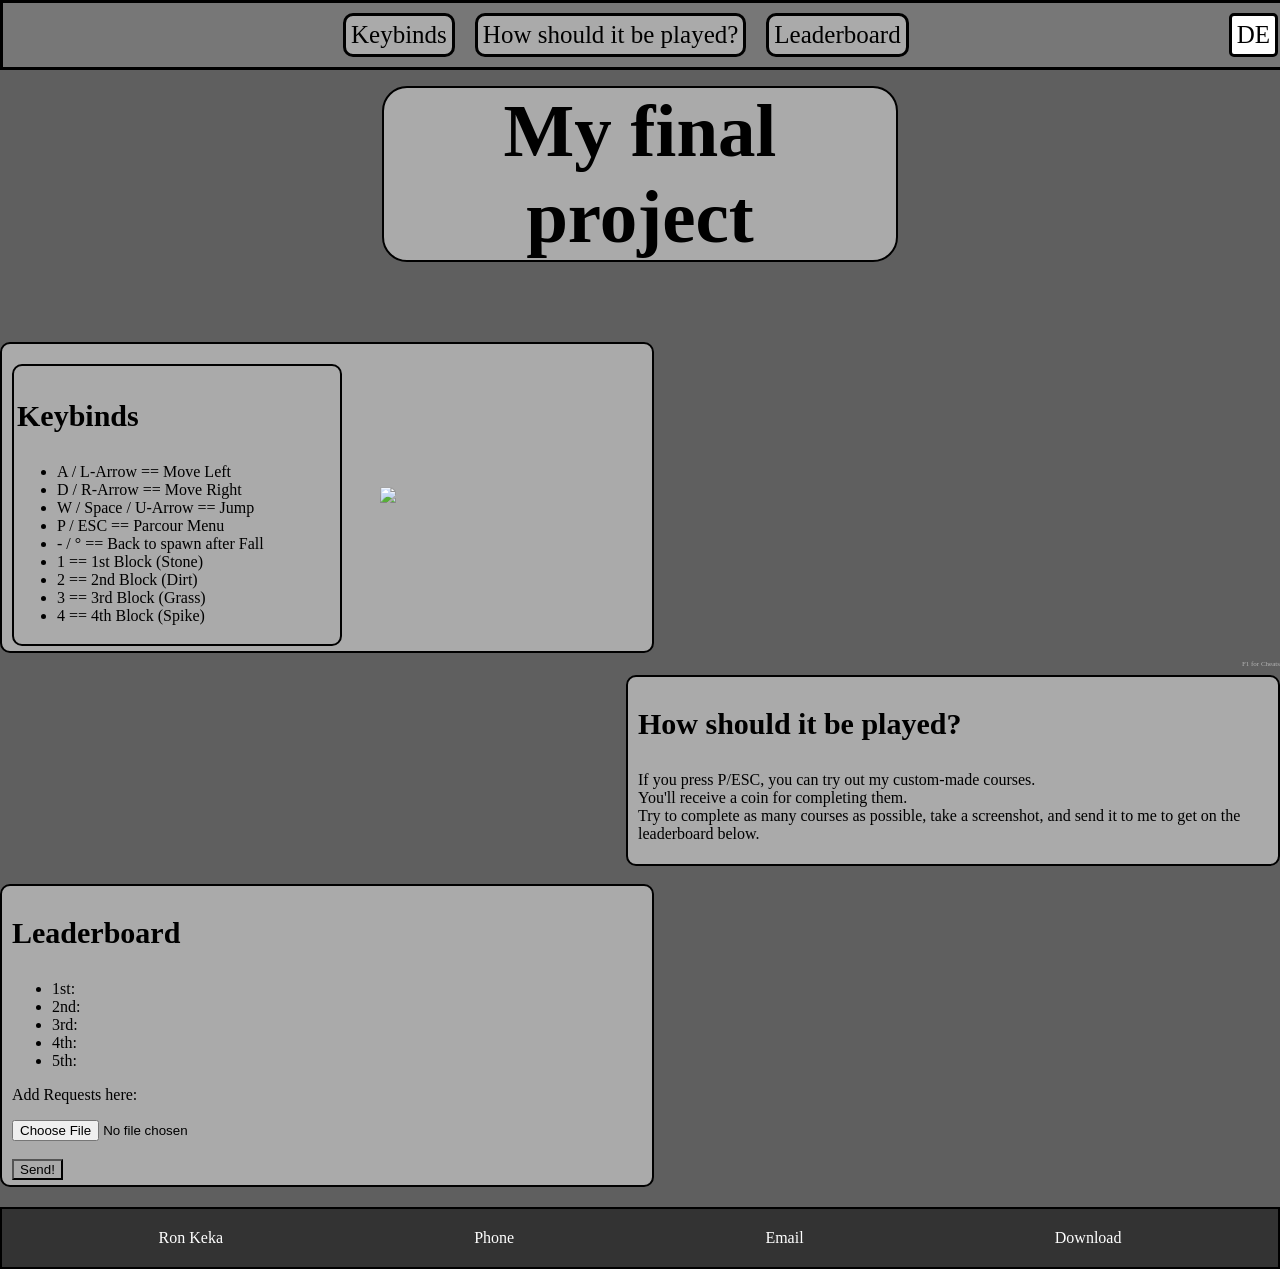
==== index_en.html @ 30149a40 "Add files via upload" ====
<!DOCTYPE html>
<html>
    <head>
        <link rel="stylesheet" href="index.css">
        <title>Final Project</title>
    </head>
    <body>
        <header class="top-bar">

            <div class="nav-center">
                <a href="#Anleitung" class="Links">Keybinds</a>
                <a href="#Wie-gespielt-wird" class="Links">How should it be played?</a>
                <a href="#Leaderboard" class="Links">Leaderboard</a>
            </div>

            <a href="./index.html" class="tolang">DE</a>

        </header>
        <br>
        <br>
        <h1 class="Title">My final project</h1>
        <div class="Anleitung-Rand" id="Anleitung">
            <div class="AnleitungD">            
            <h3 class="Untertitel">Keybinds</h3>
            <ul>
                <li>A / L-Arrow == Move Left</li>
                <li>D / R-Arrow == Move Right</li>
                <li>W / Space / U-Arrow == Jump</li>
                <li>P / ESC == Parcour Menu</li>
                <li>- / ° == Back to spawn after Fall</li>
                <li>1 == 1st Block (Stone)</li>
                <li>2 == 2nd Block (Dirt)</li>
                <li>3 == 3rd Block (Grass)</li>
                <li>4 == 4th Block (Spike)</li>
            </ul>
            </div>
            <img src="./Assets/pic1.png" class="pic1"><img>
        </div>
        <p style="color: rgb(179, 179, 179); text-align: right; font-size: 7px;">F1 for Cheats</p>
        <div class="Wie-gespielt-wird-Rand">
            <h3 class="Untertitel" id="Wie-gespielt-wird">How should it be played?</h3>
            <p>If you press P/ESC, you can try out my custom-made courses. <br> You'll receive a coin for completing them. <br> Try to complete as many courses as possible, take a screenshot, and send it to me to get on the leaderboard below.</p>
        </div>
        <br>
        <div class="Leaderboard-Rand" id="Leaderboard">
            <h3 class="Untertitel">Leaderboard</h3>
            <ul>
                <li>1st: </li>
                <li>2nd: </li>
                <li>3rd: </li>
                <li>4th: </li>
                <li>5th: </li>
            </ul> 
            <p>Add Requests here:</p>
            <input type="file" id="fileInput" accept="image/*"></input>
            <br>
            <br>
            <button type="button" id="sendButton" style="background-color: rgb(170, 170, 170);">Send!</button>
        </div>
        <footer id="footer">
            <a class="l" href="https://ronkeka.github.io">Ron Keka</a>
            <a class="l" href="tel:0784442480">Phone</a>
            <a class="l" href="mailto:keka.ron@hotmail.com">Email</a>
            <a class="l" href="./Assets/final_version.exe" download>Download</a>
        </footer>
            <script src="script.js"></script>
    </body>
</html>
---- index.css ----
.Title {
    text-align: center;
    border: 2px solid;
    border-radius: 25px;
    width: 40%;
    margin-left: auto;
    margin-right: auto;
    background-color: rgb(170, 170, 170);
    font-size: 75px;
}

.TitleDE {
    text-align: center;
    border: 2px solid;
    border-radius: 25px;
    width: 55%;
    margin-left: auto;
    margin-right: auto;
    background-color: rgb(170, 170, 170);
    font-size: 75px;
}

.Anleitung-Rand, .Wie-gespielt-wird-Rand, .Leaderboard-Rand {
    border: 2px solid;
    border-radius: 10px;
    padding-left: 10px;
    padding-bottom: 5px;
    padding-top: 0px;
    width: 50%;
    background-color: rgb(170, 170, 170);
}

.AnleitungD {
    border: 2px solid;
    border-radius: 10px;
    padding: 3px;
    width: 50%;
    margin-top: 20px;
}

.Wie-gespielt-wird-Rand {
    margin-left: auto;
}

.Untertitel {
    font-size: 30px;
}

body {
    background-color: rgb(95, 95, 95);
    margin: 0;
}

.top-bar {
    position: fixed;
    top: 0;
    width: 100%;

    display: flex;
    align-items: center;

    padding: 10px 20px;

    background-color: rgb(119, 119, 119);
    border: 3px solid;
}

.pic1 {
    width: 225px;
    margin-right: 10px;
}



.Links {
    text-decoration: none;
    color: black;
    font-size: 25px;
    border: 2px solid;
    border-radius: 10px;
    border-width: 3px;
    padding: 5px;
    background-color: rgb(170, 170, 170);
    transition: background-color 0.3s, transform 0.2s;
}

.Links:hover {
    background-color: white;
}

.Anleitung-Rand {
    border: 2px solid;
    border-radius: 10px;
    padding-left: 10px;
    padding-bottom: 5px;
    padding-top: 0px;
    width: 50%;
    background-color: rgb(170, 170, 170);

    display: flex;
    align-items: center;
    justify-content: space-between;
    margin-top: 80px;
}

footer {
    background-color: rgb(51, 51, 51);
    text-align: center;
    padding: 20px;
    margin-top: 20px;
    border: 2px solid;
    border-color: black;
}

.l {
    display: inline-block;

    text-decoration: none;

    color: white;

    margin: 0 10%;
}

.tolang {
    text-decoration: none;
    color: black;

    border: 3px solid black;
    border-radius: 5px;
    background-color: white;

    font-size: 25px;
    padding: 5px;

    margin-right: 25px; /* optional Abstand zum Rand */
}
.nav-center {
    display: flex;
    justify-content: center;
    align-items: center;
    gap: 20px;
    flex: 1;
}
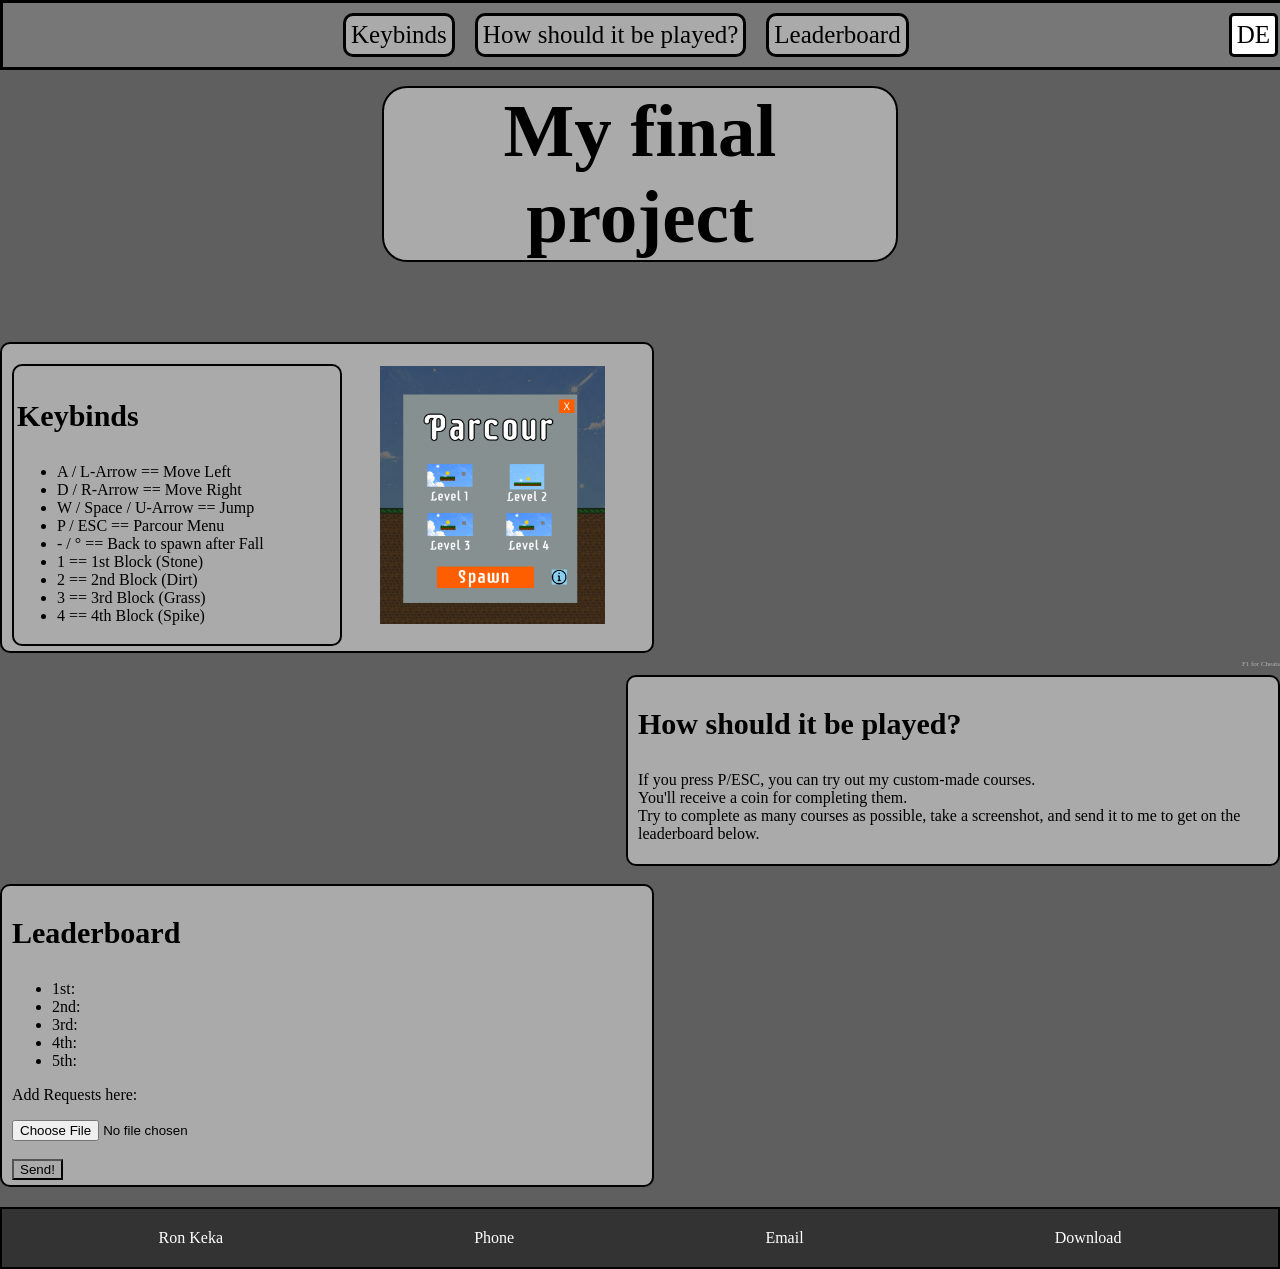
==== commit 347358f7: "Update index_en.html" ====
--- a/index_en.html
+++ b/index_en.html
@@ -63,6 +63,6 @@
             <a class="l" href="mailto:keka.ron@hotmail.com">Email</a>
             <a class="l" href="./Assets/final_version.exe" download>Download</a>
         </footer>
-            <script src="script.js"></script>
+            <script src="script.js" defer></script>
     </body>
-</html>+</html>
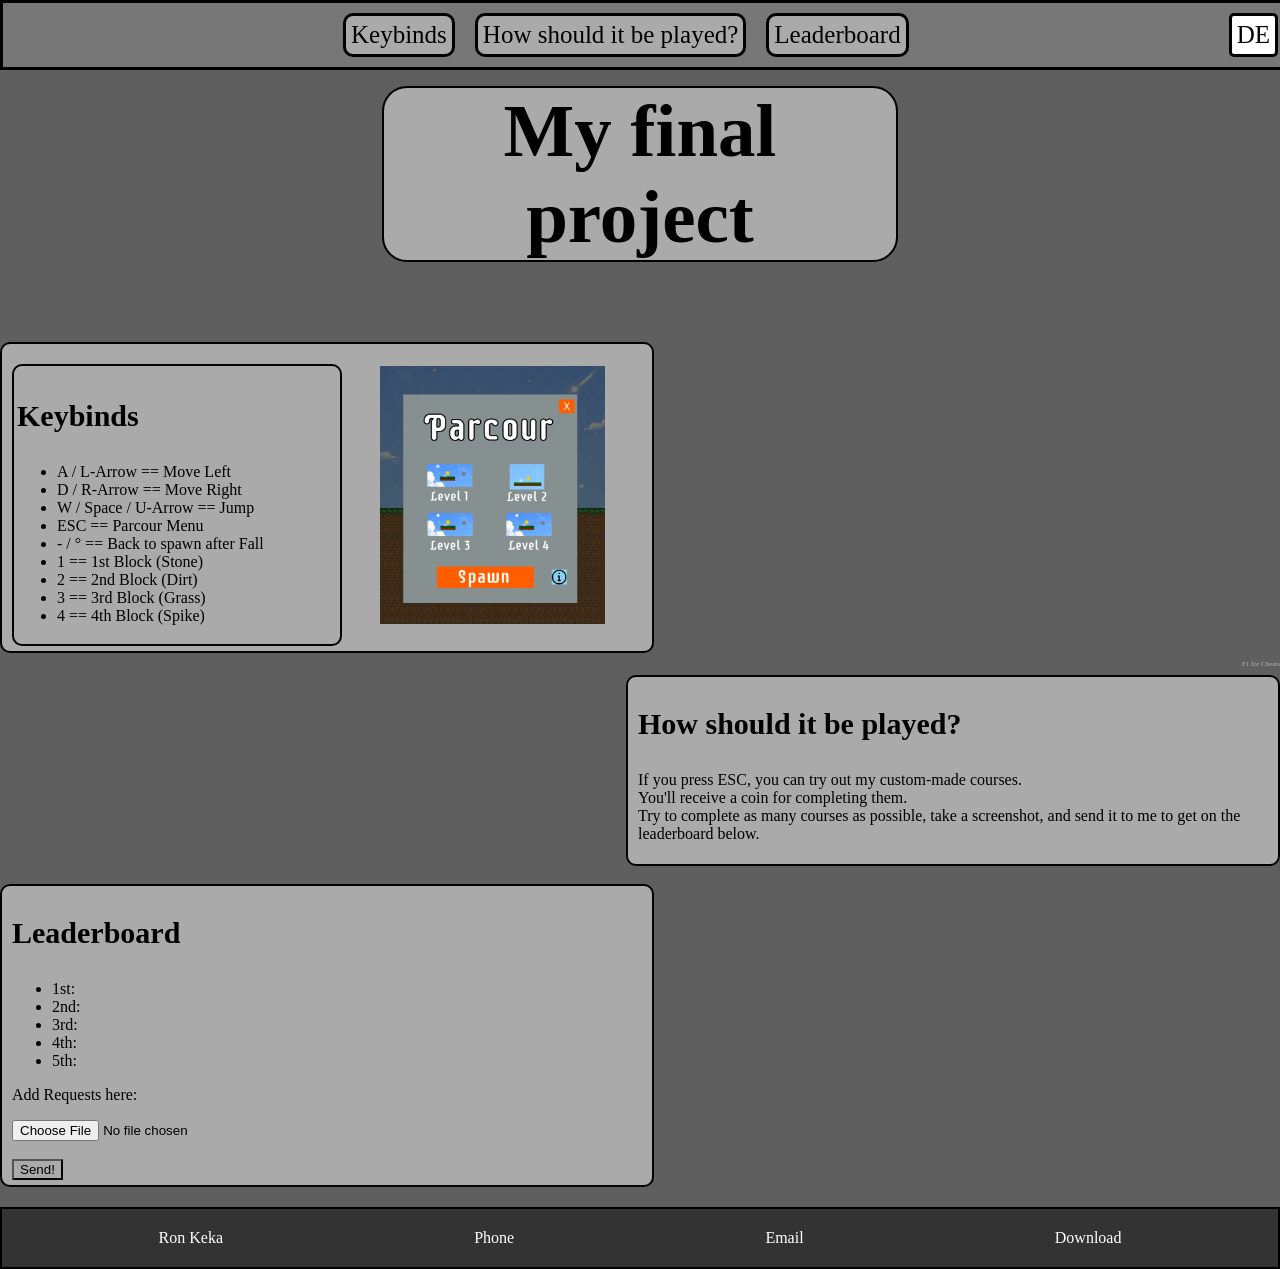
==== commit 03832569: "Update index_en.html" ====
--- a/index_en.html
+++ b/index_en.html
@@ -26,7 +26,7 @@
                 <li>A / L-Arrow == Move Left</li>
                 <li>D / R-Arrow == Move Right</li>
                 <li>W / Space / U-Arrow == Jump</li>
-                <li>P / ESC == Parcour Menu</li>
+                <li>ESC == Parcour Menu</li>
                 <li>- / ° == Back to spawn after Fall</li>
                 <li>1 == 1st Block (Stone)</li>
                 <li>2 == 2nd Block (Dirt)</li>
@@ -39,7 +39,7 @@
         <p style="color: rgb(179, 179, 179); text-align: right; font-size: 7px;">F1 for Cheats</p>
         <div class="Wie-gespielt-wird-Rand">
             <h3 class="Untertitel" id="Wie-gespielt-wird">How should it be played?</h3>
-            <p>If you press P/ESC, you can try out my custom-made courses. <br> You'll receive a coin for completing them. <br> Try to complete as many courses as possible, take a screenshot, and send it to me to get on the leaderboard below.</p>
+            <p>If you press ESC, you can try out my custom-made courses. <br> You'll receive a coin for completing them. <br> Try to complete as many courses as possible, take a screenshot, and send it to me to get on the leaderboard below.</p>
         </div>
         <br>
         <div class="Leaderboard-Rand" id="Leaderboard">
@@ -61,7 +61,7 @@
             <a class="l" href="https://ronkeka.github.io">Ron Keka</a>
             <a class="l" href="tel:0784442480">Phone</a>
             <a class="l" href="mailto:keka.ron@hotmail.com">Email</a>
-            <a class="l" href="./Assets/final_version.exe" download>Download</a>
+            <a class="l" href="./Assets/final_version.zip" download>Download</a>
         </footer>
             <script src="script.js" defer></script>
     </body>
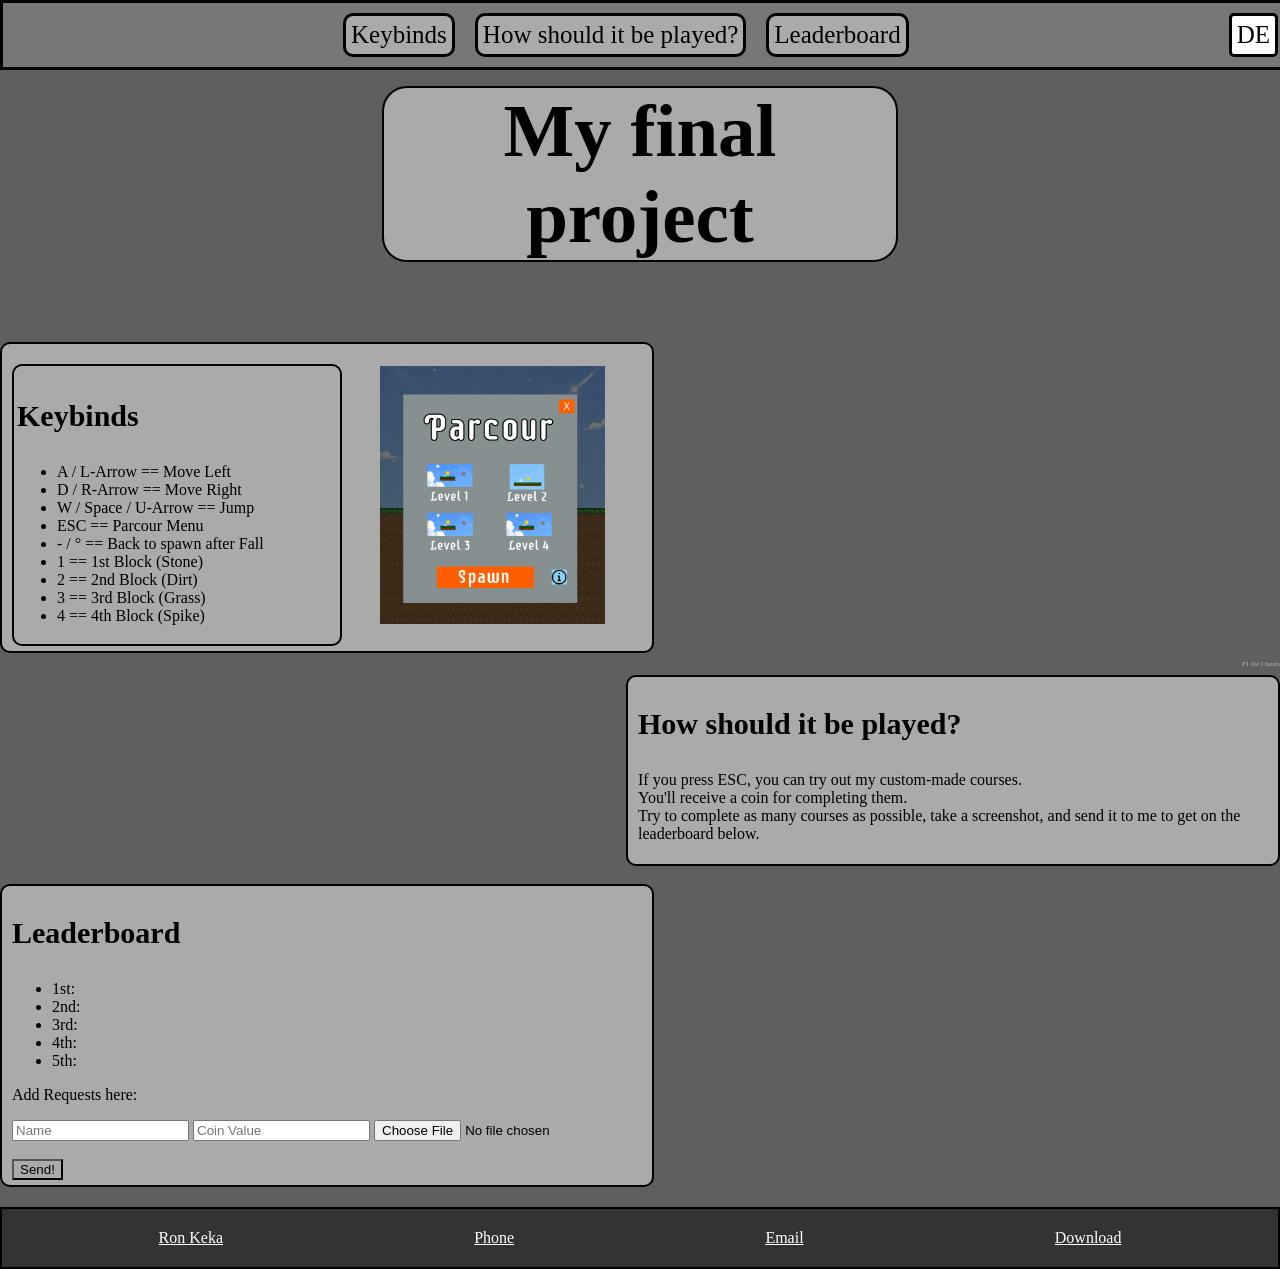
==== commit f5414230: "a" ====
--- a/index_en.html
+++ b/index_en.html
@@ -52,6 +52,8 @@
                 <li>5th: </li>
             </ul> 
             <p>Add Requests here:</p>
+            <input type="text" id="name" placeholder="Name"></input>
+            <input type="number" id="anzahl-munzen" placeholder="Coin Value"></input>
             <input type="file" id="fileInput" accept="image/*"></input>
             <br>
             <br>
@@ -61,7 +63,7 @@
             <a class="l" href="https://ronkeka.github.io">Ron Keka</a>
             <a class="l" href="tel:0784442480">Phone</a>
             <a class="l" href="mailto:keka.ron@hotmail.com">Email</a>
-            <a class="l" href="./Assets/final_version.zip" download>Download</a>
+            <a class="l" href="https://github.com/abschlussp-ron/abschlussp-ron.github.io/releases/">Download</a>
         </footer>
             <script src="script.js" defer></script>
     </body>
--- a/index.css
+++ b/index.css
@@ -115,8 +115,6 @@
 .l {
     display: inline-block;
 
-    text-decoration: none;
-
     color: white;
 
     margin: 0 10%;
@@ -141,4 +139,4 @@
     align-items: center;
     gap: 20px;
     flex: 1;
-}+}
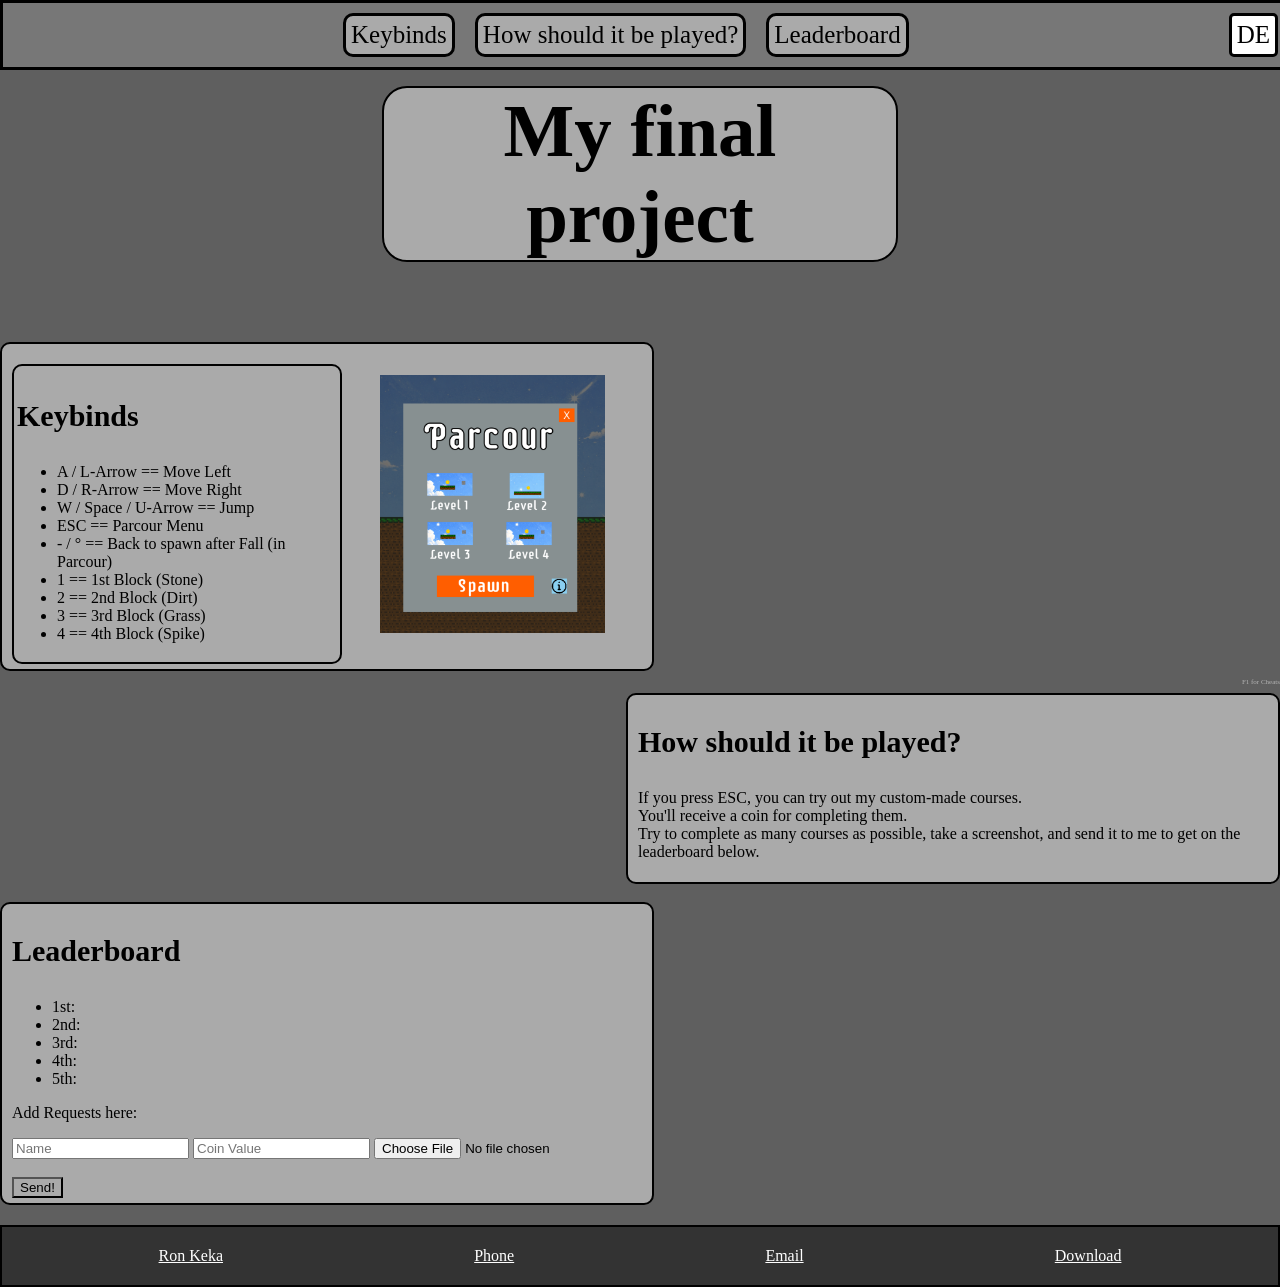
==== commit 07f78b71: "push" ====
--- a/index_en.html
+++ b/index_en.html
@@ -27,7 +27,7 @@
                 <li>D / R-Arrow == Move Right</li>
                 <li>W / Space / U-Arrow == Jump</li>
                 <li>ESC == Parcour Menu</li>
-                <li>- / ° == Back to spawn after Fall</li>
+                <li>- / ° == Back to spawn after Fall (in Parcour)</li>
                 <li>1 == 1st Block (Stone)</li>
                 <li>2 == 2nd Block (Dirt)</li>
                 <li>3 == 3rd Block (Grass)</li>
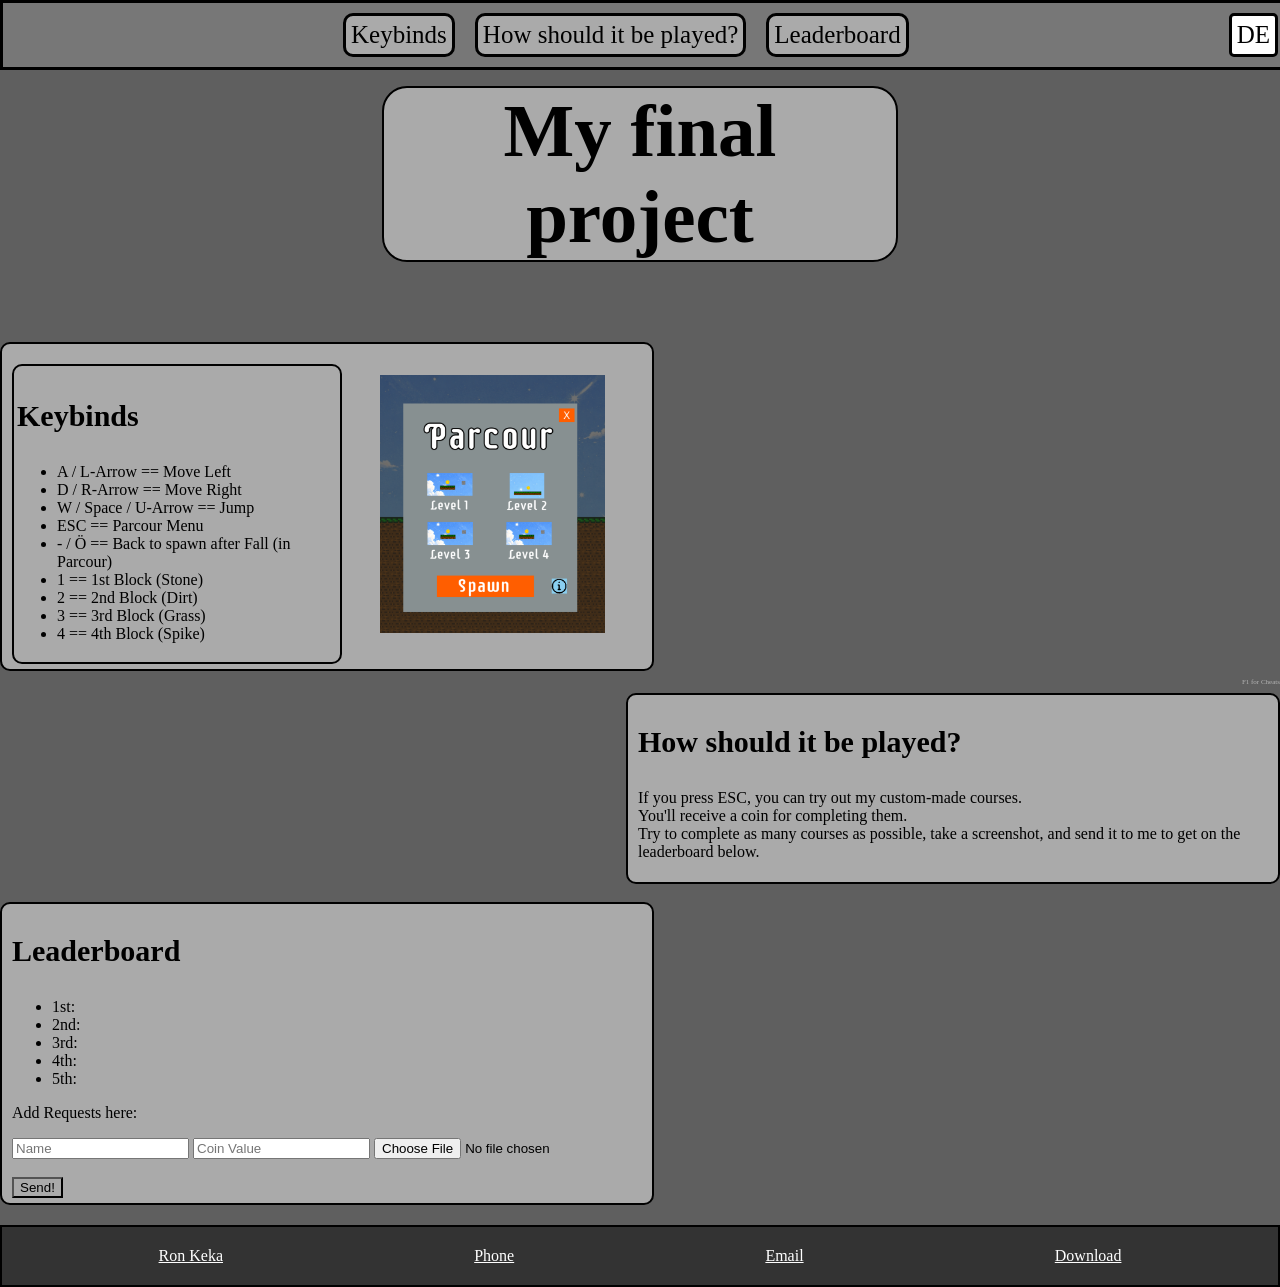
==== commit 0a8b07f0: "aaaa" ====
--- a/index_en.html
+++ b/index_en.html
@@ -27,7 +27,7 @@
                 <li>D / R-Arrow == Move Right</li>
                 <li>W / Space / U-Arrow == Jump</li>
                 <li>ESC == Parcour Menu</li>
-                <li>- / ° == Back to spawn after Fall (in Parcour)</li>
+                <li>- / &Ouml == Back to spawn after Fall (in Parcour)</li>
                 <li>1 == 1st Block (Stone)</li>
                 <li>2 == 2nd Block (Dirt)</li>
                 <li>3 == 3rd Block (Grass)</li>
